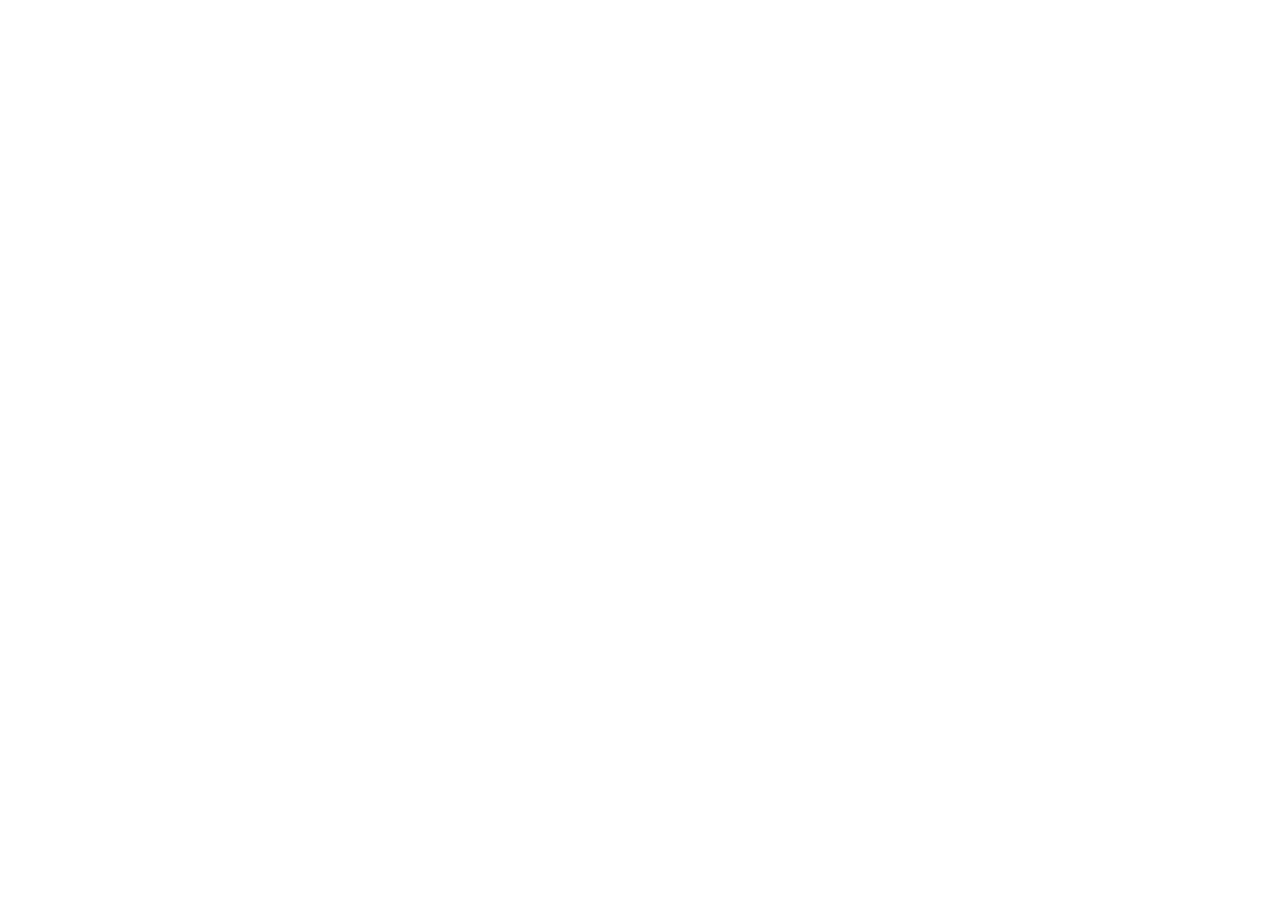
==== cb visa/index.html @ 4717ad8c "Rename index.html.txt to index.html" ====
<!DOCTYPE html>
<html lang="en">

<head>

<meta charset="UTF-8">

<meta name="viewport" content="width=device-width, initial-scale=1.0">

<title>CB Visa | Visa Verification Enquiry</title>

<link rel="stylesheet" href="style.css">

<link rel="preconnect" href="https://fonts.googleapis.com">

<link rel="preconnect" href="https://fonts.gstatic.com" crossorigin>

<link href="https://fonts.googleapis.com/css2?family=Segoe+UI:wght@400;600;700&display=swap" rel="stylesheet">

</head>

<body>

<header>

</header>

<nav>

</nav>

<div class="page">

<aside>

</aside>

<main>

</main>

</div>

<script src="data.js"></script>

<script src="script.js"></script>

</body>

</html>
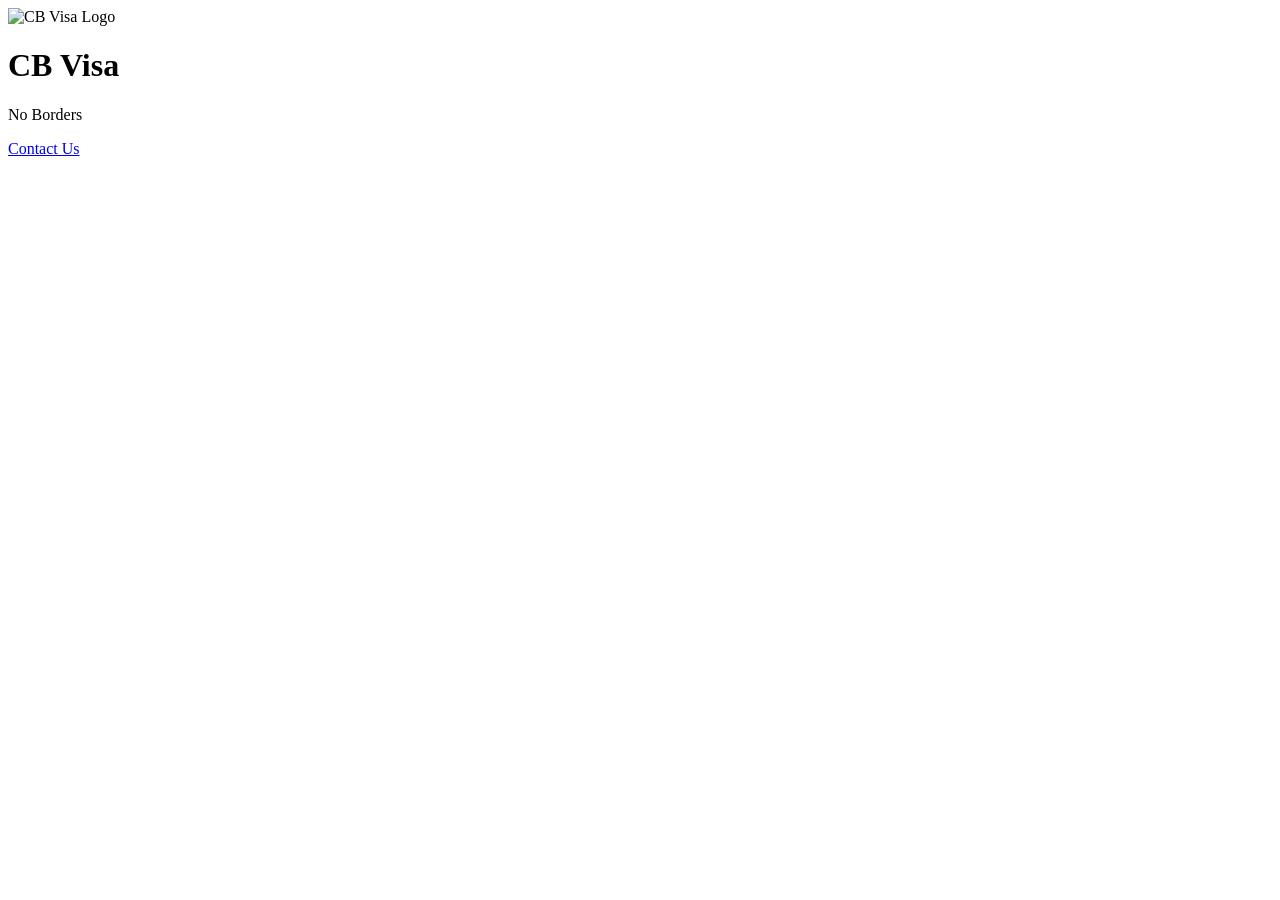
==== commit 9d01afec: "Update index.html" ====
--- a/cb visa/index.html
+++ b/cb visa/index.html
@@ -1,50 +1,39 @@
 <!DOCTYPE html>
 <html lang="en">
+<head>
+    <meta charset="UTF-8">
+    <meta name="viewport" content="width=device-width, initial-scale=1.0">
+    <title>CB Visa | Visa Verification Enquiry</title>
 
-<head>
-
-<meta charset="UTF-8">
-
-<meta name="viewport" content="width=device-width, initial-scale=1.0">
-
-<title>CB Visa | Visa Verification Enquiry</title>
-
-<link rel="stylesheet" href="style.css">
-
-<link rel="preconnect" href="https://fonts.googleapis.com">
-
-<link rel="preconnect" href="https://fonts.gstatic.com" crossorigin>
-
-<link href="https://fonts.googleapis.com/css2?family=Segoe+UI:wght@400;600;700&display=swap" rel="stylesheet">
-
+    <link rel="stylesheet" href="style.css">
 </head>
 
 <body>
 
-<header>
+    <!-- HEADER -->
+    <header class="header">
 
-</header>
+        <div class="logo-section">
 
-<nav>
+            <img src="images/logo.png" alt="CB Visa Logo" class="logo">
 
-</nav>
+            <div class="brand">
 
-<div class="page">
+                <h1>CB Visa</h1>
 
-<aside>
+                <p>No Borders</p>
 
-</aside>
+            </div>
 
-<main>
+        </div>
 
-</main>
+        <div class="contact">
 
-</div>
+            <a href="#">Contact Us</a>
 
-<script src="data.js"></script>
+        </div>
 
-<script src="script.js"></script>
+    </header>
 
 </body>
-
 </html>
--- a/cb visa/style.css
+++ b/cb visa/style.css
@@ -0,0 +1 @@
+
